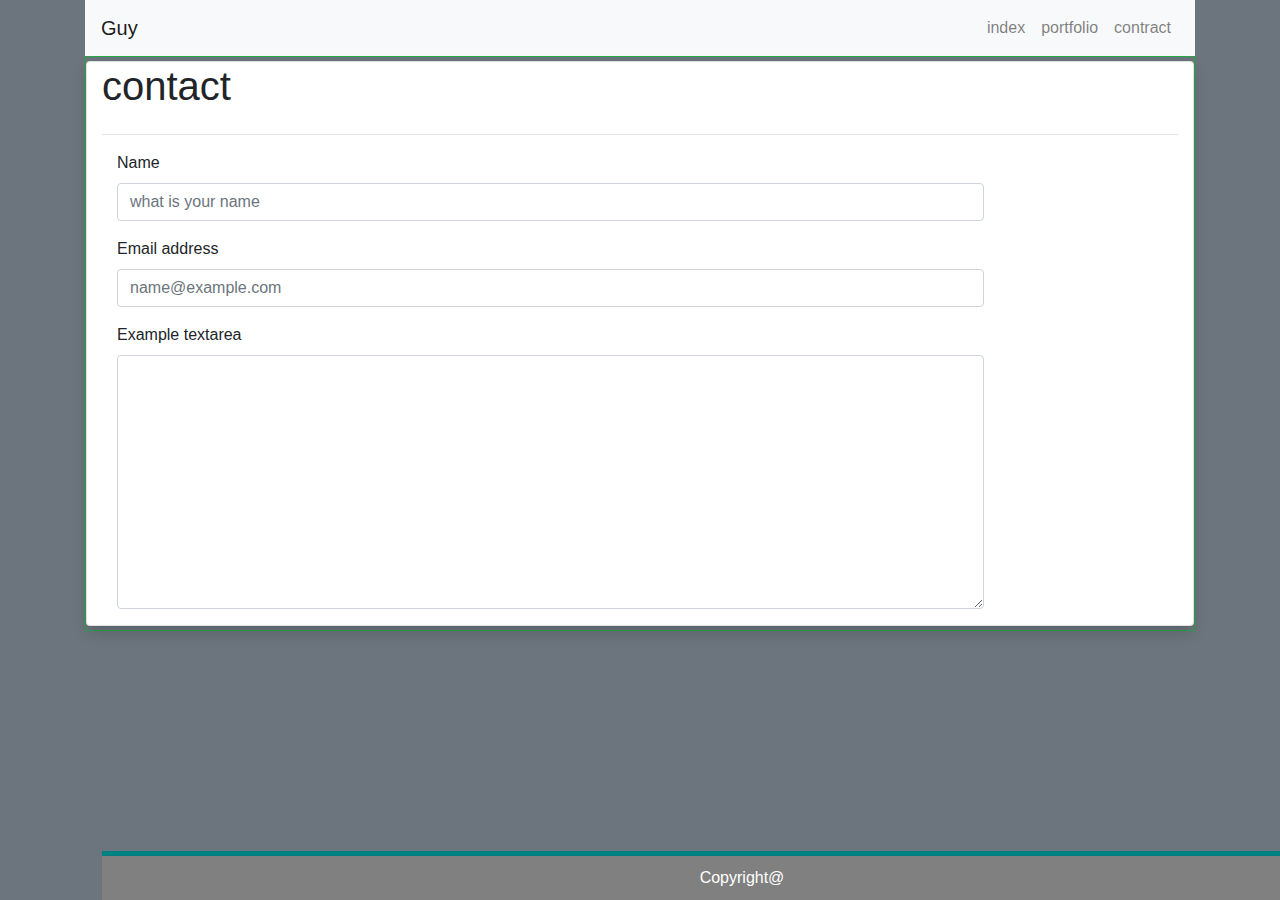
==== contact.html @ af02baaf "homwork" ====
<!DOCTYPE html>
<html lang="en-us" class="h-100">
    <link rel="stylesheet" href="https://stackpath.bootstrapcdn.com/bootstrap/4.3.1/css/bootstrap.min.css" integrity="sha384-ggOyR0iXCbMQv3Xipma34MD+dH/1fQ784/j6cY/iJTQUOhcWr7x9JvoRxT2MZw1T" crossorigin="anonymous">
    <script src="https://code.jquery.com/jquery-3.3.1.slim.min.js" integrity="sha384-q8i/X+965DzO0rT7abK41JStQIAqVgRVzpbzo5smXKp4YfRvH+8abtTE1Pi6jizo" crossorigin="anonymous"></script>
    <script src="https://cdnjs.cloudflare.com/ajax/libs/popper.js/1.14.7/umd/popper.min.js" integrity="sha384-UO2eT0CpHqdSJQ6hJty5KVphtPhzWj9WO1clHTMGa3JDZwrnQq4sF86dIHNDz0W1" crossorigin="anonymous"></script>
    <script src="https://stackpath.bootstrapcdn.com/bootstrap/4.3.1/js/bootstrap.min.js" integrity="sha384-JjSmVgyd0p3pXB1rRibZUAYoIIy6OrQ6VrjIEaFf/nJGzIxFDsf4x0xIM+B07jRM" crossorigin="anonymous"></script>
    <link rel="stylesheet" type="text/css" href="style.css">

    <body class="bg-secondary d-flex flex-column h-100">
    
        <div class="container bg-secondary">

              <nav class="navbar navbar-expand-lg navbar-light bg-light">
                    <a class="navbar-brand" href="#">Guy</a>
                    <button class="navbar-toggler" type="button" data-toggle="collapse" data-target="#navbarNavDropdown" aria-controls="navbarNavDropdown" aria-expanded="false" aria-label="Toggle navigation">
                        <span class="navbar-toggler-icon"></span>
                    </button>
                    <div id="navbarNavDropdown" class="navbar-collapse collapse">
                
                            <ul class="navbar-nav ml-auto">
                                <li class="nav-item">
                                    <a class="nav-link" href="index.html">index</a>
                                </li>
                                
                                </li>
                                <li class="nav-item">
                                    <a class="nav-link" href="portfolio.html">portfolio</a>
                                </li>
                                <li class="nav-item">
                                    <a class="nav-link" href="contact.html">contract</a>
                                </li>
                            </ul>
                        </div>
                </nav>
                <div class="container border border-success  ">
                <div class="row">
                        <div class="container card border-1 shadow my-1">
                            <div class="row">
                                    <div class="col-3">
                                        <h1>
                                            contact
                                        </h1>
                                        
                                    </div>
                                    <div class="col-9">
                                        
                                    </div>
                                    <div class="col">
                                            <hr/>
                                    </div>
                            </div>
                            <div class="row">
                                    <div class="col-2">
                                        
                                    </div>
                                
                                              </div>
                                              <div class="col-10">
                                                    <form>
                                                            <div class="form-group">
                                                                    <label for="exampleFormControlInput1">Name</label>
                                                                    <input type="name" class="form-control" id="exampleFormControlInput1" placeholder="what is your name">
                                                                  </div>
                                                            <div class="form-group">
                                                              <label for="exampleFormControlInput1">Email address</label>
                                                              <input type="email" class="form-control" id="exampleFormControlInput1" placeholder="name@example.com">
                                                            </div>
                                                        
                                                            <div class="form-group">
                                                              <label for="exampleFormControlTextarea1">Example textarea</label>
                                                              <textarea class="form-control" id="exampleFormControlTextarea1" rows="10"></textarea>
                                                            </div>
                                                          </form>
                                                          
                        </div>
                        <!-- <section class="footer mt-auto" style="background: #4aaaa5;"> 
                                <div class="col-xs-12 col-sm-12 col-md-12 mt-2 mt-sm-2 text-center text-white  ">
                                        <hr/>
                                        <p> Copyright@</p>
                                    </div>
                                </section>   -->
                                <div class="push"></div>
                                <footer class="footer">Copyright@</footer>
                      </section>
                       </form>
                                    
            </div>    
        </div>
       
    </body>
       
        </div>
      
    </html>
---- style.css ----
.cardimg {
    max-width: 300px;
    padding: 0;
    background-position: center;
    margin: 1px;
}

.cardimg img {
    height: 100%;
}

.cardimg div h5 {
    background-color: green;
    margin: 0;
    position: relative;
    top: 70%;
    text-align: center;
}
.footer{
    background-color: gray;
    border-top:5px solid  teal;
   
    display:block;
    width:100%;
    text-align: center;
    padding-top: 10px;
    padding-bottom: 10px;
    color: white;
    margin-top:15px;
    position: fixed;
    bottom: 0
}
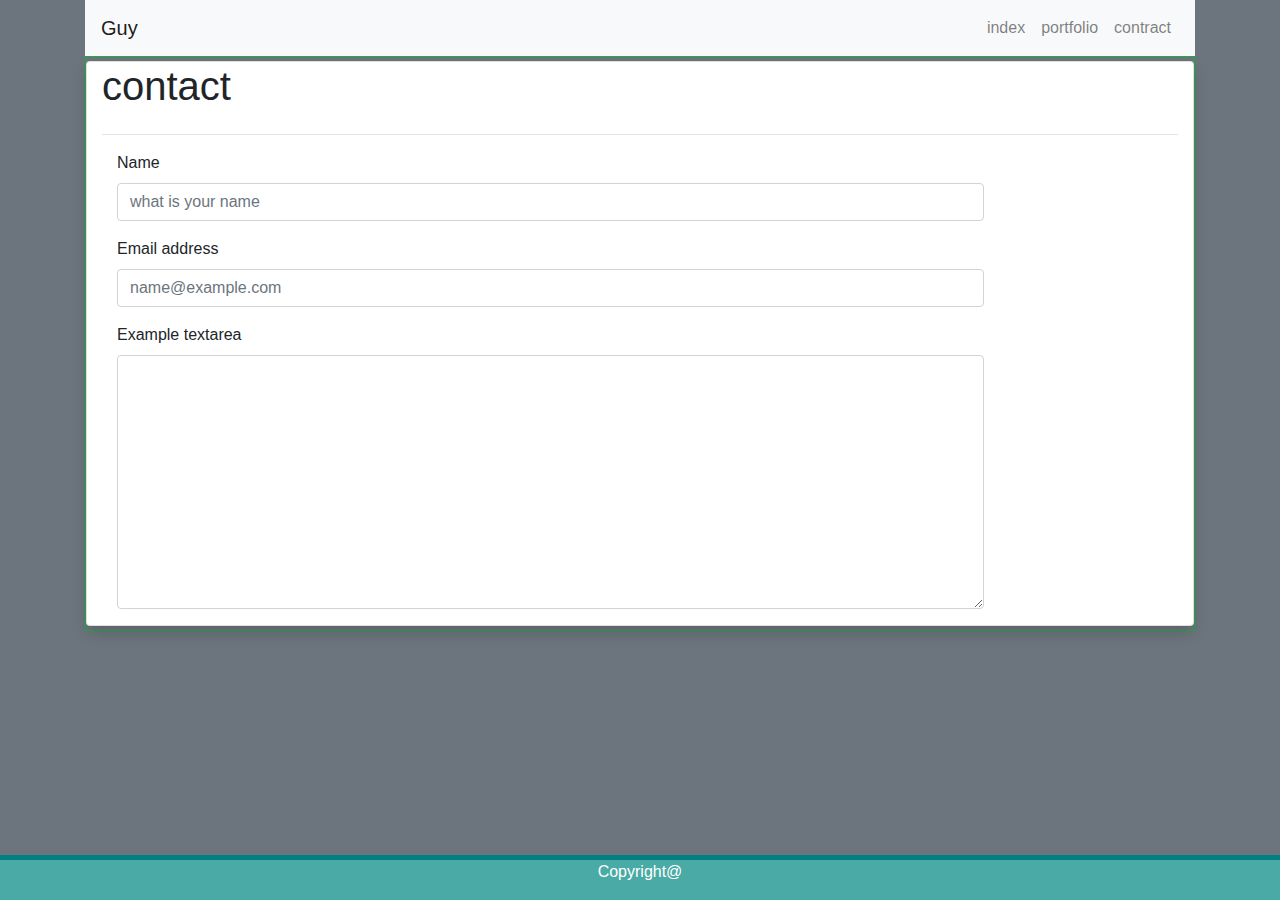
==== commit e2021ff0: "update" ====
--- a/contact.html
+++ b/contact.html
@@ -54,41 +54,40 @@
                                         
                                     </div>
                                 
-                                              </div>
-                                              <div class="col-10">
-                                                    <form>
-                                                            <div class="form-group">
-                                                                    <label for="exampleFormControlInput1">Name</label>
-                                                                    <input type="name" class="form-control" id="exampleFormControlInput1" placeholder="what is your name">
-                                                                  </div>
-                                                            <div class="form-group">
-                                                              <label for="exampleFormControlInput1">Email address</label>
-                                                              <input type="email" class="form-control" id="exampleFormControlInput1" placeholder="name@example.com">
-                                                            </div>
-                                                        
-                                                            <div class="form-group">
-                                                              <label for="exampleFormControlTextarea1">Example textarea</label>
-                                                              <textarea class="form-control" id="exampleFormControlTextarea1" rows="10"></textarea>
-                                                            </div>
-                                                          </form>
-                                                          
-                        </div>
-                        <!-- <section class="footer mt-auto" style="background: #4aaaa5;"> 
-                                <div class="col-xs-12 col-sm-12 col-md-12 mt-2 mt-sm-2 text-center text-white  ">
-                                        <hr/>
-                                        <p> Copyright@</p>
-                                    </div>
-                                </section>   -->
-                                <div class="push"></div>
-                                <footer class="footer">Copyright@</footer>
-                      </section>
+                </div>
+                <div class="col-10">
+                    <form>
+                            <div class="form-group">
+                                    <label for="exampleFormControlInput1">Name</label>
+                                    <input type="name" class="form-control" id="exampleFormControlInput1" placeholder="what is your name">
+                            </div>
+                            <div class="form-group">
+                                <label for="exampleFormControlInput1">Email address</label>
+                                <input type="email" class="form-control" id="exampleFormControlInput1" placeholder="name@example.com">
+                            </div>
+                        
+                            <div class="form-group">
+                                <label for="exampleFormControlTextarea1">Example textarea</label>
+                                <textarea class="form-control" id="exampleFormControlTextarea1" rows="10"></textarea>
+                            </div>
+                            </form>
+                            
+                    </div>
+                     
                        </form>
                                     
             </div>    
         </div>
-       
+        </div>
+        </div>
+        <footer class="footer mt-auto" style="background: #4aaaa5;"> 
+                               
+            <p> Copyright@</p>
+    </footer>
+ 
+</footer>
     </body>
        
-        </div>
+        
       
     </html>--- a/style.css
+++ b/style.css
@@ -19,15 +19,9 @@
 .footer{
     background-color: gray;
     border-top:5px solid  teal;
+    text-align: center;
+    color: white;
+    
    
-    display:block;
-    width:100%;
-    text-align: center;
-    padding-top: 10px;
-    padding-bottom: 10px;
-    color: white;
-    margin-top:15px;
-    position: fixed;
-    bottom: 0
 }
 
